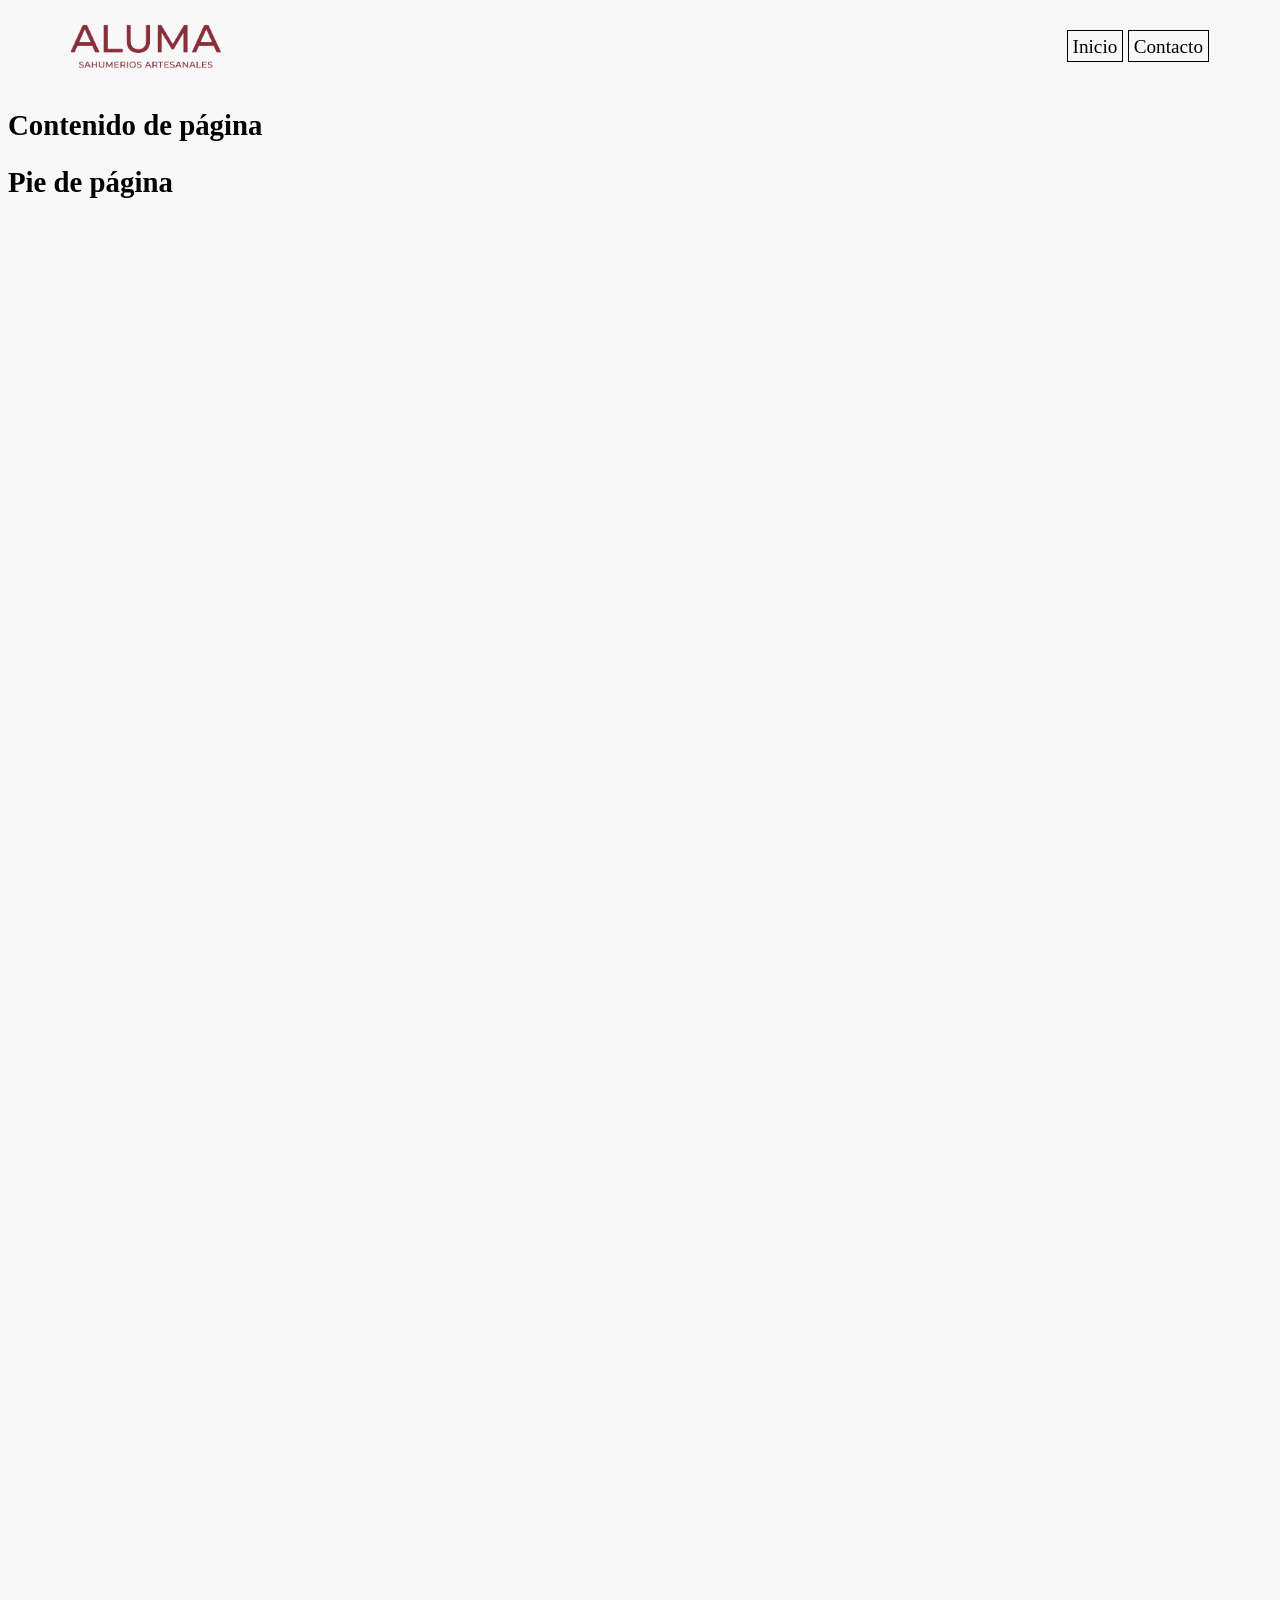
==== index.html @ 2529512c "Avance del proyecto Nueva implementación de Logo y intento de arreglo en NavBar, falta continuar com" ====
<!DOCTYPE html>
<html lang="es">
<head>
    <meta charset="UTF-8">
    <link rel="stylesheet" href="assets/style-index.css">
    <meta name="viewport" content="width=device-width, initial-scale=1.0">
    <title> Aluma - Inicio </title>
</head>
<body>
    <nav class="barra-navegacion">
        <section class="logo">
            <img class="logo-index" src="./img/logo-web-removebg.png" alt="Mi Logo">
        </section>
        <section class="links-acceso">
                <span><a href="#">Inicio</a></span>
                <!-- <span><a href="#">Acerca de Nosotros</a></span> -->
                <span><a href="#">Contacto</a></span>
        </section>
    </nav>
    <main><h2>Contenido de página</h2></main>
    <footer>
        <h2>Pie de página</h2>
    </footer>
</body>
</html>
---- assets/style-index.css ----
/* Etiquetas generales */

body{
    /* background-color: orange; */
    background-color: #f8f8f8;
    font-size: 1.5vw;
    height: 600vh; /* Hay que verificar que esté colocado de manera correcta */
    
}

.barra-navegacion{
    display: flex;
    justify-content: space-between;
    align-items: center;
    height: 5vh;
    width: 90%;
    padding: 16px 5%;
    /* background-color: red; */
}

.links-acceso span a{
    display: inline;
    border: 1px solid black; /*Ya tiene todas las props incluidas*/
    padding: 0.3rem;
    text-decoration: none;
    color: black;
    align-items: center;
    gap: 24px;

    
}

.logo{
    display: flex;
    align-items: center;
    justify-content: space-evenly;
}

.logo-index{
    height: auto;
    width: 150px;
    /* background-color: blue; */
    /* display: inline; */
    /* background-image: url("../img/logo-web.jpg"); */
    /* padding-top: 5vh; */
}
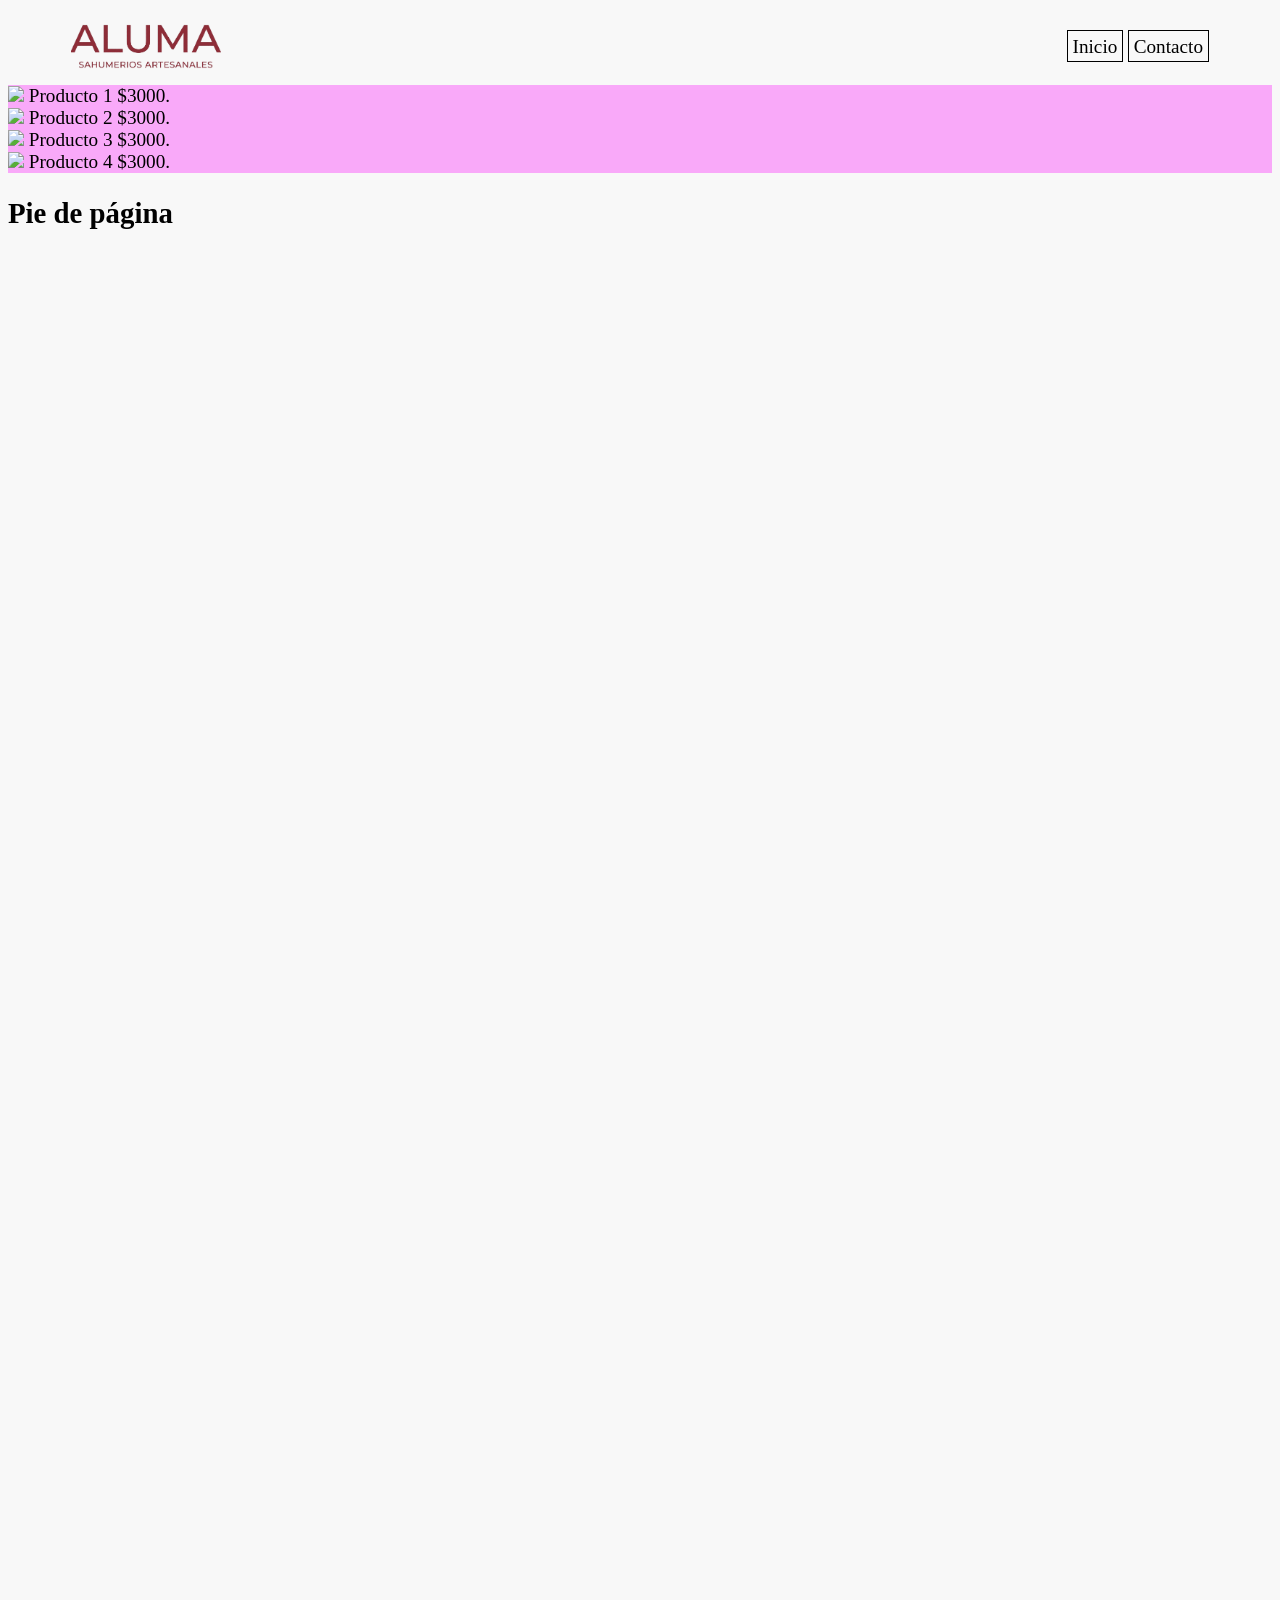
==== commit 6d177828: "Correcciones varias" ====
--- a/index.html
+++ b/index.html
@@ -17,7 +17,30 @@
                 <span><a href="#">Contacto</a></span>
         </section>
     </nav>
-    <main><h2>Contenido de página</h2></main>
+    <main>
+        <section class="grid-productos">
+            <div>
+                <img class="foto-producto" src="img/producto1.png">
+                <span class="nombre-producto">Producto 1</span>
+                <span class="precio-producto">$3000.</span>
+            </div>
+            <div>
+                <img class="foto-producto" src="img/producto2.png">
+                <span class="nombre-producto">Producto 2</span>
+                <span class="precio-producto">$3000.</span>
+            </div>
+            <div>
+                <img class="foto-producto" src="img/producto3.png">
+                <span class="nombre-producto">Producto 3</span>
+                <span class="precio-producto">$3000.</span>
+            </div>
+            <div>
+                <img class="foto-producto" src="img/producto4.png">
+                <span class="nombre-producto">Producto 4</span>
+                <span class="precio-producto">$3000.</span>
+            </div>
+        </section>
+    </main>
     <footer>
         <h2>Pie de página</h2>
     </footer>
--- a/assets/style-index.css
+++ b/assets/style-index.css
@@ -44,3 +44,13 @@
     /* background-image: url("../img/logo-web.jpg"); */
     /* padding-top: 5vh; */
 }
+
+
+/* Productos */
+
+.grid-productos{
+    display: grid;
+    color: black;
+    background-color: #f9a9f9;
+}
+
